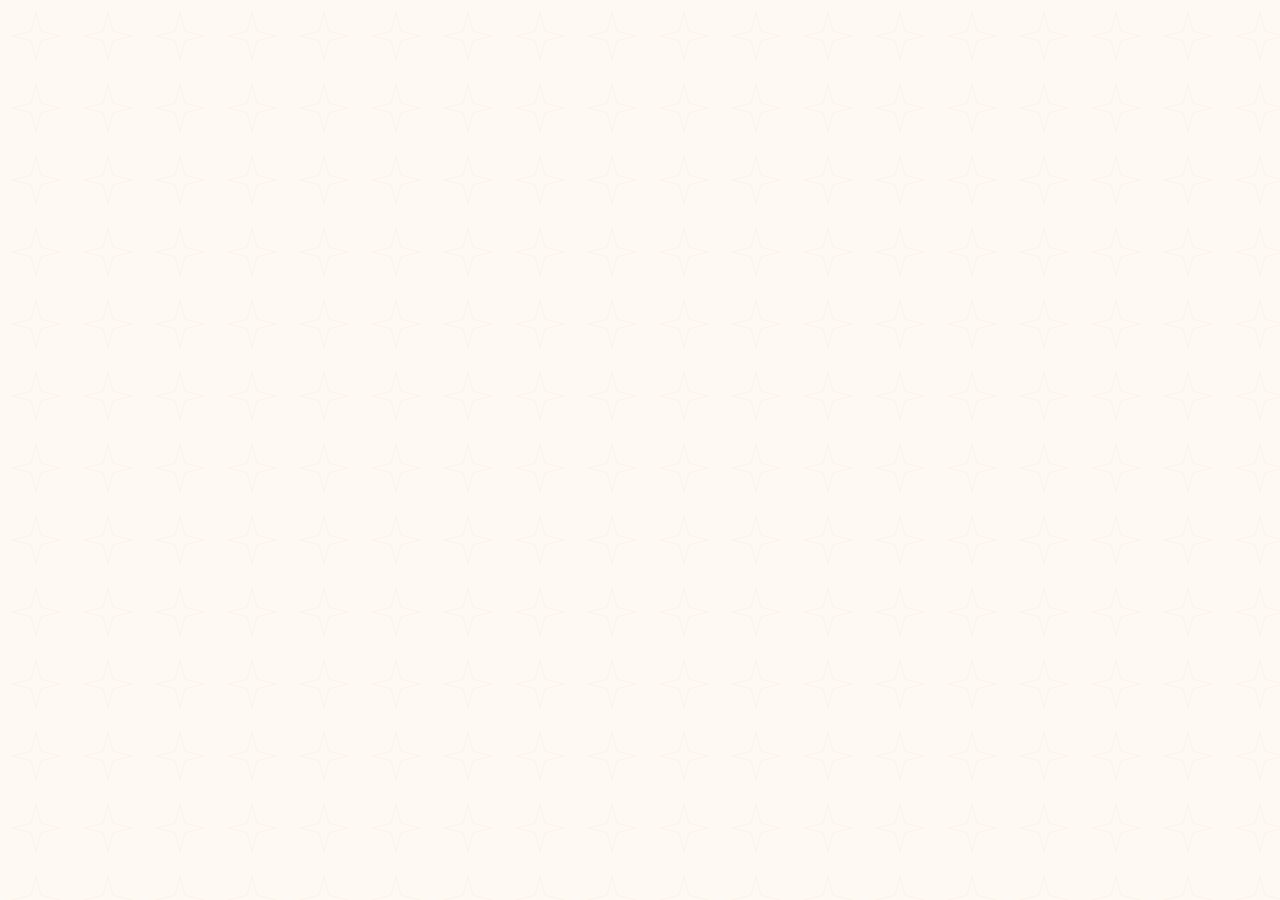
==== index.html @ aee213f2 "Add files via upload" ====
<!DOCTYPE html>
<!--
  ══════════════════════════════════════════════════════════════════
  PERFUMES ÁRABES OASIS TENERIFE · EDICIÓN EDITORIAL (v5)
  GUARDAR ESTE ARCHIVO EXACTAMENTE COMO: index.html
  ⚠️ WA_NUM (script) = marcador de posición. Sustituir por el número real.
  🔒 Al publicar en GitHub Pages, SSL automático (Let's Encrypt).
-->
<html lang="es">
<head>
<meta charset="UTF-8">
<meta name="viewport" content="width=device-width, initial-scale=1.0">
<title>Perfumes Árabes Oasis Tenerife | Perfumería Árabe en Santa Cruz</title>
<meta name="description" content="Perfumería árabe en Tenerife ✨ Más de 250 fragancias originales para ella y para él. Lattafa, Rasasi, Armaf, Afnan. Calle Valentín Sanz 39 (Galería Venecia), Santa Cruz de Tenerife.">
<meta name="keywords" content="perfumes árabes Tenerife, perfumería árabe Santa Cruz, Lattafa, Hawas, Khamrah, Yara, oud, perfumes originales">
<meta name="robots" content="index, follow">
<meta property="og:type" content="website">
<meta property="og:title" content="Perfumes Árabes Oasis Tenerife ✨ El arte de perfumar el alma">
<meta property="og:description" content="Más de 250 fragancias árabes originales para ella y para él. Tienda física en Santa Cruz de Tenerife.">
<meta property="og:image" content="https://image.qwenlm.ai/public_source/9ea4a34a-b84f-4d89-89a6-b1b1ad65ca67/1a0ba36cc-b43f-47e9-8d08-3dc28c3aa267.png">
<meta property="og:locale" content="es_ES">
<link rel="icon" href="data:image/svg+xml,<svg xmlns='http://www.w3.org/2000/svg' viewBox='0 0 64 64'><rect width='64' height='64' rx='14' fill='%23FFF9F3'/><path d='M14 52V30C14 17 22 10 32 10s18 7 18 20v22' stroke='%238A6A33' stroke-width='4' fill='none' stroke-linecap='round'/><path d='M32 22c5 7 7 11 7 15a7 7 0 1 1-14 0c0-4 2-8 7-15z' fill='%23E9B7B0'/></svg>">
<script type="application/ld+json">
{"@context":"https://schema.org","@type":"PerfumeStore","name":"Perfumes Árabes Oasis Tenerife","image":"https://image.qwenlm.ai/public_source/9ea4a34a-b84f-4d89-89a6-b1b1ad65ca67/1a0ba36cc-b43f-47e9-8d08-3dc28c3aa267.png","sameAs":["https://www.instagram.com/perfumesarabesoasistenerife/","https://www.tiktok.com/@perfumesarabesoasis"],"address":{"@type":"PostalAddress","streetAddress":"Calle Valentín Sanz 39 (Galería Venecia)","addressLocality":"Santa Cruz de Tenerife","addressRegion":"Canarias","addressCountry":"ES"},"openingHours":["Mo-Fr 11:00-14:00","Mo-Fr 16:00-20:00","Sa 11:00-14:30"],"priceRange":"€€"}
</script>
<link rel="stylesheet" href="https://cdn.jsdelivr.net/npm/@fontsource/fraunces@5/400.css">
<link rel="stylesheet" href="https://cdn.jsdelivr.net/npm/@fontsource/fraunces@5/600.css">
<link rel="stylesheet" href="https://cdn.jsdelivr.net/npm/@fontsource/fraunces@5/700.css">
<link rel="stylesheet" href="https://cdn.jsdelivr.net/npm/@fontsource/fraunces@5/400-italic.css">
<link rel="stylesheet" href="https://cdn.jsdelivr.net/npm/@fontsource/fraunces@5/600-italic.css">
<link rel="stylesheet" href="https://cdn.jsdelivr.net/npm/@fontsource/jost@5/300.css">
<link rel="stylesheet" href="https://cdn.jsdelivr.net/npm/@fontsource/jost@5/400.css">
<link rel="stylesheet" href="https://cdn.jsdelivr.net/npm/@fontsource/jost@5/500.css">
<link rel="stylesheet" href="https://cdn.jsdelivr.net/npm/@fontsource/jost@5/600.css">
<style>
:root{
  --crema:#FFF9F3;--marfil:#FBF1E8;
  --rosa:#F7DCD7;--rosa-f:#E9B7B0;--rosa-t:#A15560;
  --lila:#E9E1F4;--lila-t:#65508F;
  --menta:#DDEFE4;--menta-t:#2E7A58;
  --cielo:#DFEAF2;--cielo-t:#3C6E96;
  --oro:#C79B5C;--oro-osc:#8A6A33;--oro-claro:#DDBA7E;
  --tinta:#4B3A40;--tinta-suave:#6B565D;--noche:#33272C;
  --wa:#4FB286;--wa-osc:#2F8F66;
  --sombra:0 24px 60px -24px rgba(110,70,80,.28);
  --f-d:'Fraunces',serif;--f-b:'Jost',sans-serif;
}
*{margin:0;padding:0;box-sizing:border-box}
html{scroll-behavior:smooth}
body{font-family:var(--f-b);color:var(--tinta);background:var(--crema);overflow-x:hidden}
body::before{content:"";position:fixed;inset:0;pointer-events:none;z-index:0;opacity:.6;
  background-image:url("data:image/svg+xml,<svg xmlns='http://www.w3.org/2000/svg' width='72' height='72'><path d='M36 12l5 19 19 5-19 5-5 19-5-19-19-5 19-5z' fill='none' stroke='%23C79B5C' stroke-opacity='.10'/></svg>");}
main,header,footer{position:relative;z-index:1}
::selection{background:var(--rosa);color:var(--rosa-t)}
img{max-width:100%;display:block}
a{text-decoration:none;color:inherit}
h1,h2,h3,.serif{font-family:var(--f-d)}
:focus-visible{outline:3px solid var(--oro);outline-offset:3px;border-radius:8px}
::-webkit-scrollbar{width:10px}
::-webkit-scrollbar-track{background:var(--marfil)}
::-webkit-scrollbar-thumb{background:linear-gradient(var(--oro-claro),var(--oro));border-radius:99px;border:2px solid var(--marfil)}
.saltar{position:absolute;left:-999px;top:0;background:var(--tinta);color:#fff;padding:12px 20px;border-radius:0 0 12px 0;z-index:600;font-weight:600}
.saltar:focus{left:0}
/* LOADER */
#loader{position:fixed;inset:0;background:var(--crema);z-index:700;display:grid;place-items:center;transition:opacity .7s,visibility .7s}
#loader.fin{opacity:0;visibility:hidden}
#loader svg{width:86px;height:86px}
#loader .trazo{stroke-dasharray:170;stroke-dashoffset:170;animation:dibujar 1.4s ease forwards}
#loader .gota{opacity:0;animation:aparecer .6s .9s ease forwards}
#loader p{margin-top:14px;font-size:.7rem;letter-spacing:.4em;text-transform:uppercase;color:var(--oro-osc);text-align:center;animation:aparecer .8s .4s ease both}
@keyframes dibujar{to{stroke-dashoffset:0}}
@keyframes aparecer{from{opacity:0;transform:translateY(14px)}to{opacity:1;transform:none}}
/* PROGRESO */
#progreso{position:fixed;top:0;left:0;height:3px;width:0;background:linear-gradient(90deg,var(--oro),var(--rosa-f),var(--lila-t));z-index:400;border-radius:0 99px 99px 0}
/* HEADER */
header{position:fixed;top:0;left:0;right:0;z-index:300;padding:16px 0;transition:padding .4s,background .4s,box-shadow .4s}
header.scrolled{background:rgba(255,249,243,.9);backdrop-filter:blur(16px);padding:10px 0;box-shadow:0 10px 34px -18px rgba(110,70,80,.25);border-bottom:1px solid rgba(199,155,92,.18)}
.nav{max-width:1240px;margin:auto;padding:0 26px;display:flex;align-items:center;gap:24px}
.logo{display:flex;align-items:center;gap:12px}
.logo svg{width:46px;height:46px;transition:transform .5s}
.logo:hover svg{transform:rotate(-8deg) scale(1.08)}
.logo-nombre b{font-family:var(--f-d);font-size:1.3rem;font-weight:700;display:block;line-height:1.05}
.logo-nombre span{font-size:.6rem;letter-spacing:.36em;text-transform:uppercase;color:var(--oro-osc);font-weight:600}
.nav-links{display:flex;gap:26px;margin-left:auto;font-size:.82rem;font-weight:500;letter-spacing:.08em;text-transform:uppercase}
.nav-links a{position:relative;padding:6px 0;color:var(--tinta-suave);transition:color .3s}
.nav-links a::after{content:"";position:absolute;left:0;bottom:0;width:0;height:2px;background:var(--oro);transition:width .35s}
.nav-links a:hover{color:var(--tinta)}
.nav-links a:hover::after{width:100%}
.burger{display:none;margin-left:auto;background:none;border:none;cursor:pointer;flex-direction:column;gap:5px;padding:6px}
.burger i{width:26px;height:2px;background:var(--tinta);border-radius:2px}
/* Instagram circular */
.btn-ig-circ{width:44px;height:44px;flex:none;border-radius:50%;display:grid;place-items:center;position:relative;background:linear-gradient(135deg,#EBA9C6,#D68AA0 48%,#B188C6);color:#fff;box-shadow:0 10px 22px -8px rgba(177,136,198,.6);transition:transform .35s}
.btn-ig-circ svg{width:20px;height:20px}
.btn-ig-circ::before{content:"";position:absolute;inset:-6px;border-radius:50%;border:1.5px dashed rgba(138,106,51,.6);animation:rotar 12s linear infinite}
.btn-ig-circ:hover{transform:scale(1.14)}
.btn-ig-circ .tip-ig{position:absolute;right:calc(100% + 12px);top:50%;transform:translateY(-50%) translateX(6px);background:#fff;color:var(--tinta);font-size:.74rem;font-weight:600;padding:7px 13px;border-radius:10px;white-space:nowrap;box-shadow:var(--sombra);opacity:0;transition:.3s;pointer-events:none}
.btn-ig-circ:hover .tip-ig{opacity:1;transform:translateY(-50%)}
@keyframes rotar{to{transform:rotate(360deg)}}
/* BOTONES */
.btn{display:inline-flex;align-items:center;justify-content:center;gap:10px;border:none;cursor:pointer;font-family:var(--f-b);font-weight:600;font-size:.9rem;letter-spacing:.06em;padding:15px 30px;border-radius:999px;position:relative;overflow:hidden;transition:transform .35s,box-shadow .35s}
.btn:active{transform:scale(.96)}
.btn-oro{background:transparent;border:1.5px solid var(--oro);color:var(--oro-osc)}
.btn-oro::before{content:"";position:absolute;top:0;left:-80%;width:50%;height:100%;background:linear-gradient(100deg,transparent,rgba(221,186,126,.5),transparent);transform:skewX(-20deg);transition:left .6s}
.btn-oro:hover{background:var(--oro-osc);border-color:var(--oro-osc);color:#fff;transform:translateY(-3px)}
.btn-oro:hover::before{left:130%}
.btn-solido-oro{background:linear-gradient(135deg,#C9A265,#9A7434);color:#fff;box-shadow:0 12px 26px -10px rgba(138,106,51,.55)}
.btn-solido-oro::before{content:"";position:absolute;top:0;left:-80%;width:50%;height:100%;background:linear-gradient(100deg,transparent,rgba(255,255,255,.45),transparent);transform:skewX(-20deg);transition:left .6s}
.btn-solido-oro:hover{transform:translateY(-3px)}
.btn-solido-oro:hover::before{left:130%}
.enlace-ig{display:inline-flex;align-items:center;gap:9px;font-weight:500;color:var(--rosa-t);transition:gap .3s}
.enlace-ig:hover{gap:13px}
.enlace-ig .circ-ig{width:27px;height:27px;border-radius:50%;display:grid;place-items:center;flex:none;color:#fff;background:linear-gradient(135deg,#EBA9C6,#D68AA0 48%,#B188C6)}
.enlace-ig .circ-ig svg{width:13px;height:13px}
/* HERO */
.hero{max-width:1240px;margin:auto;padding:170px 26px 90px;display:grid;grid-template-columns:1.05fr .95fr;gap:56px;align-items:center;position:relative}
.hero-over{display:inline-flex;align-items:center;gap:10px;font-size:.72rem;font-weight:600;letter-spacing:.3em;text-transform:uppercase;color:var(--oro-osc);margin-bottom:24px}
.hero-over::before{content:"";width:44px;height:1px;background:var(--oro)}
.hero h1{font-size:clamp(2.9rem,6vw,5rem);font-weight:600;line-height:1.02;letter-spacing:-.01em}
.hero h1 em{font-style:italic;font-weight:600;color:var(--oro-osc)}
.hero h1 .linea{display:block;overflow:hidden}
.hero h1 .linea span{display:block;animation:subir 1s cubic-bezier(.2,.7,.2,1) both}
.hero h1 .linea:nth-child(2) span{animation-delay:.15s}
@keyframes subir{from{transform:translateY(110%)}to{transform:none}}
.hero p{margin:26px 0 34px;font-size:1.08rem;font-weight:300;color:var(--tinta-suave);max-width:520px;line-height:1.8}
.hero-ctas{display:flex;gap:28px;flex-wrap:wrap;align-items:center}
.hero-stats{display:flex;gap:0;margin-top:52px}
.stat{padding:0 30px;border-left:1px solid rgba(199,155,92,.35)}
.stat:first-child{padding-left:0;border-left:none}
.stat b{font-family:var(--f-d);font-size:2.1rem;font-weight:700;color:var(--oro-osc);display:block;line-height:1}
.stat span{font-size:.7rem;letter-spacing:.16em;text-transform:uppercase;color:var(--tinta-suave)}
.hero-visual{position:relative}
.hero-estrella{position:absolute;top:-56px;right:-40px;width:150px;height:150px;animation:rotar 46s linear infinite;opacity:.8}
.hero-marco{border-radius:230px 230px 30px 30px;overflow:hidden;border:7px solid #fff;box-shadow:var(--sombra);position:relative;animation:flotar 7s ease-in-out infinite}
.hero-marco img{width:100%;height:580px;object-fit:cover}
.hero-marco::after{content:"";position:absolute;inset:0;border-radius:inherit;box-shadow:inset 0 -60px 90px -50px rgba(75,58,64,.35)}
@keyframes flotar{0%,100%{transform:translateY(0)}50%{transform:translateY(-14px)}}
.hero-chip{position:absolute;background:rgba(255,255,255,.94);backdrop-filter:blur(6px);border-radius:16px;padding:11px 18px;box-shadow:var(--sombra);font-size:.8rem;font-weight:500;animation:flotar 5.5s ease-in-out infinite}
.hero-chip.c1{top:14%;left:-34px;background:var(--rosa);animation-delay:.8s}
.hero-chip.c2{bottom:18%;right:-28px;background:var(--menta);animation-delay:1.6s}
.hero-chip.c3{top:50%;right:-44px;background:var(--lila);animation-delay:2.4s}
.hero-scroll{position:absolute;bottom:26px;left:50%;transform:translateX(-50%);font-size:.7rem;letter-spacing:.3em;text-transform:uppercase;color:var(--tinta-suave);display:flex;flex-direction:column;align-items:center;gap:8px}
.hero-scroll i{width:1px;height:44px;background:var(--oro);display:block;animation:caer 1.8s ease-in-out infinite;transform-origin:top}
@keyframes caer{0%{transform:scaleY(0)}55%{transform:scaleY(1)}100%{transform:scaleY(0);transform-origin:bottom}}
/* MARQUESINA */
.marquee{background:linear-gradient(90deg,var(--rosa),var(--lila) 35%,var(--menta) 70%,var(--cielo));overflow:hidden;padding:18px 0;border-block:1px solid rgba(199,155,92,.25)}
.marquee-pista{display:flex;gap:64px;width:max-content;animation:desfile 30s linear infinite}
.marquee:hover .marquee-pista{animation-play-state:paused}
.marquee-pista span{font-family:var(--f-d);font-size:1.15rem;font-weight:600;letter-spacing:.24em;text-transform:uppercase;white-space:nowrap;display:flex;align-items:center;gap:64px}
.marquee-pista span i{color:var(--oro-osc);font-style:normal}
@keyframes desfile{to{transform:translateX(-50%)}}
/* SECCIONES */
section{padding:100px 26px;position:relative}
.contenedor{max-width:1240px;margin:auto}
.sec-cab{text-align:center;margin-bottom:60px}
.sec-cab .kicker{font-size:.72rem;letter-spacing:.34em;text-transform:uppercase;color:var(--oro-osc);font-weight:600}
.sec-cab h2{font-size:clamp(2.2rem,4.4vw,3.4rem);font-weight:600;margin-top:12px;line-height:1.1}
.sec-cab h2 em{font-style:italic;color:var(--oro-osc)}
.sec-cab p{color:var(--tinta-suave);font-weight:300;max-width:660px;margin:16px auto 0;line-height:1.75}
.adorno{display:flex;align-items:center;justify-content:center;gap:14px;margin-top:20px;color:var(--oro-osc)}
.adorno::before,.adorno::after{content:"";width:80px;height:1px;background:linear-gradient(90deg,transparent,var(--oro))}
.adorno::after{background:linear-gradient(90deg,var(--oro),transparent)}
/* ESENCIAS INTERACTIVAS */
#esencias{padding:70px 26px;background:var(--marfil);border-block:1px solid rgba(199,155,92,.15)}
.esencias-fila{display:flex;gap:12px;justify-content:center;flex-wrap:wrap}
.esencia{border:1.5px solid rgba(199,155,92,.4);background:#fff;border-radius:999px;padding:12px 26px;font-family:var(--f-d);font-size:1rem;font-weight:600;color:var(--tinta-suave);cursor:pointer;transition:all .35s}
.esencia:hover{transform:translateY(-3px)}
.esencia.activa{background:var(--tinta);border-color:var(--tinta);color:var(--crema)}
#esenciaTexto{max-width:640px;margin:30px auto 0;text-align:center;font-family:var(--f-d);font-style:italic;font-size:1.3rem;color:var(--oro-osc);min-height:66px;animation:aparecer .5s ease}
/* COLECCIONES */
.c
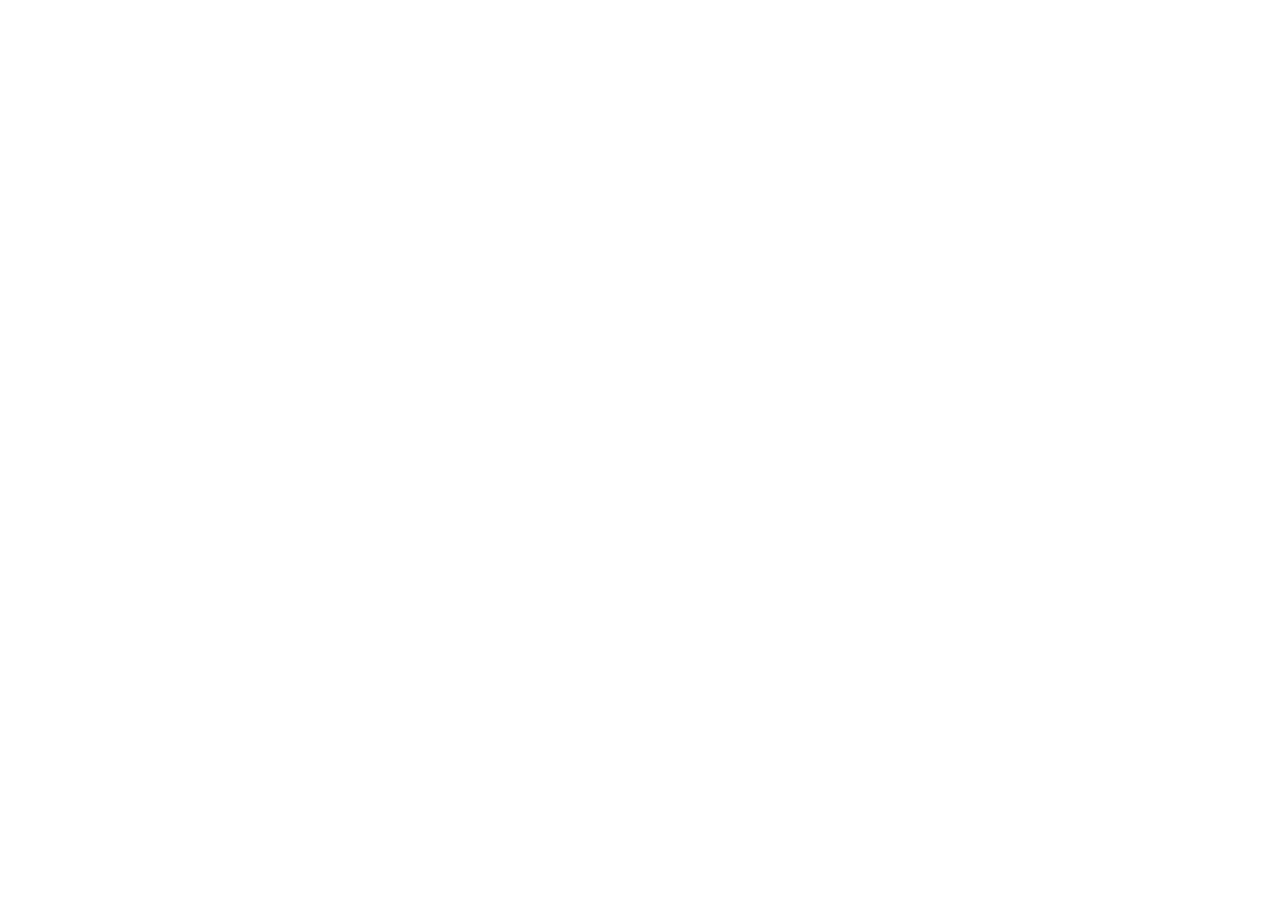
==== commit 86ae6e35: "Add files via upload" ====
--- a/index.html
+++ b/index.html
@@ -1,157 +1,77 @@
 <!DOCTYPE html>
-<!--
-  ══════════════════════════════════════════════════════════════════
-  PERFUMES ÁRABES OASIS TENERIFE · EDICIÓN EDITORIAL (v5)
-  GUARDAR ESTE ARCHIVO EXACTAMENTE COMO: index.html
-  ⚠️ WA_NUM (script) = marcador de posición. Sustituir por el número real.
-  🔒 Al publicar en GitHub Pages, SSL automático (Let's Encrypt).
--->
+<!-- GUARDAR COMO: index.html · Debe terminar con </html> -->
 <html lang="es">
 <head>
 <meta charset="UTF-8">
 <meta name="viewport" content="width=device-width, initial-scale=1.0">
 <title>Perfumes Árabes Oasis Tenerife | Perfumería Árabe en Santa Cruz</title>
-<meta name="description" content="Perfumería árabe en Tenerife ✨ Más de 250 fragancias originales para ella y para él. Lattafa, Rasasi, Armaf, Afnan. Calle Valentín Sanz 39 (Galería Venecia), Santa Cruz de Tenerife.">
-<meta name="keywords" content="perfumes árabes Tenerife, perfumería árabe Santa Cruz, Lattafa, Hawas, Khamrah, Yara, oud, perfumes originales">
+<meta name="description" content="Perfumería árabe en Tenerife ✨ Más de 250 fragancias originales para ella y para él. Calle Valentín Sanz 39 (Galería Venecia), Santa Cruz de Tenerife.">
 <meta name="robots" content="index, follow">
-<meta property="og:type" content="website">
 <meta property="og:title" content="Perfumes Árabes Oasis Tenerife ✨ El arte de perfumar el alma">
 <meta property="og:description" content="Más de 250 fragancias árabes originales para ella y para él. Tienda física en Santa Cruz de Tenerife.">
 <meta property="og:image" content="https://image.qwenlm.ai/public_source/9ea4a34a-b84f-4d89-89a6-b1b1ad65ca67/1a0ba36cc-b43f-47e9-8d08-3dc28c3aa267.png">
-<meta property="og:locale" content="es_ES">
 <link rel="icon" href="data:image/svg+xml,<svg xmlns='http://www.w3.org/2000/svg' viewBox='0 0 64 64'><rect width='64' height='64' rx='14' fill='%23FFF9F3'/><path d='M14 52V30C14 17 22 10 32 10s18 7 18 20v22' stroke='%238A6A33' stroke-width='4' fill='none' stroke-linecap='round'/><path d='M32 22c5 7 7 11 7 15a7 7 0 1 1-14 0c0-4 2-8 7-15z' fill='%23E9B7B0'/></svg>">
 <script type="application/ld+json">
-{"@context":"https://schema.org","@type":"PerfumeStore","name":"Perfumes Árabes Oasis Tenerife","image":"https://image.qwenlm.ai/public_source/9ea4a34a-b84f-4d89-89a6-b1b1ad65ca67/1a0ba36cc-b43f-47e9-8d08-3dc28c3aa267.png","sameAs":["https://www.instagram.com/perfumesarabesoasistenerife/","https://www.tiktok.com/@perfumesarabesoasis"],"address":{"@type":"PostalAddress","streetAddress":"Calle Valentín Sanz 39 (Galería Venecia)","addressLocality":"Santa Cruz de Tenerife","addressRegion":"Canarias","addressCountry":"ES"},"openingHours":["Mo-Fr 11:00-14:00","Mo-Fr 16:00-20:00","Sa 11:00-14:30"],"priceRange":"€€"}
+{"@context":"https://schema.org","@type":"PerfumeStore","name":"Perfumes Árabes Oasis Tenerife","sameAs":["https://www.instagram.com/perfumesarabesoasistenerife/"],"address":{"@type":"PostalAddress","streetAddress":"Calle Valentín Sanz 39 (Galería Venecia)","addressLocality":"Santa Cruz de Tenerife","addressRegion":"Canarias","addressCountry":"ES"},"openingHours":["Mo-Fr 11:00-14:00","Mo-Fr 16:00-20:00","Sa 11:00-14:30"],"priceRange":"€€"}
 </script>
-<link rel="stylesheet" href="https://cdn.jsdelivr.net/npm/@fontsource/fraunces@5/400.css">
 <link rel="stylesheet" href="https://cdn.jsdelivr.net/npm/@fontsource/fraunces@5/600.css">
 <link rel="stylesheet" href="https://cdn.jsdelivr.net/npm/@fontsource/fraunces@5/700.css">
-<link rel="stylesheet" href="https://cdn.jsdelivr.net/npm/@fontsource/fraunces@5/400-italic.css">
 <link rel="stylesheet" href="https://cdn.jsdelivr.net/npm/@fontsource/fraunces@5/600-italic.css">
 <link rel="stylesheet" href="https://cdn.jsdelivr.net/npm/@fontsource/jost@5/300.css">
 <link rel="stylesheet" href="https://cdn.jsdelivr.net/npm/@fontsource/jost@5/400.css">
 <link rel="stylesheet" href="https://cdn.jsdelivr.net/npm/@fontsource/jost@5/500.css">
 <link rel="stylesheet" href="https://cdn.jsdelivr.net/npm/@fontsource/jost@5/600.css">
+<link rel="stylesheet" href="estilos.css">
 <style>
-:root{
-  --crema:#FFF9F3;--marfil:#FBF1E8;
-  --rosa:#F7DCD7;--rosa-f:#E9B7B0;--rosa-t:#A15560;
-  --lila:#E9E1F4;--lila-t:#65508F;
-  --menta:#DDEFE4;--menta-t:#2E7A58;
-  --cielo:#DFEAF2;--cielo-t:#3C6E96;
-  --oro:#C79B5C;--oro-osc:#8A6A33;--oro-claro:#DDBA7E;
-  --tinta:#4B3A40;--tinta-suave:#6B565D;--noche:#33272C;
-  --wa:#4FB286;--wa-osc:#2F8F66;
-  --sombra:0 24px 60px -24px rgba(110,70,80,.28);
-  --f-d:'Fraunces',serif;--f-b:'Jost',sans-serif;
-}
-*{margin:0;padding:0;box-sizing:border-box}
-html{scroll-behavior:smooth}
-body{font-family:var(--f-b);color:var(--tinta);background:var(--crema);overflow-x:hidden}
-body::before{content:"";position:fixed;inset:0;pointer-events:none;z-index:0;opacity:.6;
-  background-image:url("data:image/svg+xml,<svg xmlns='http://www.w3.org/2000/svg' width='72' height='72'><path d='M36 12l5 19 19 5-19 5-5 19-5-19-19-5 19-5z' fill='none' stroke='%23C79B5C' stroke-opacity='.10'/></svg>");}
-main,header,footer{position:relative;z-index:1}
-::selection{background:var(--rosa);color:var(--rosa-t)}
-img{max-width:100%;display:block}
-a{text-decoration:none;color:inherit}
-h1,h2,h3,.serif{font-family:var(--f-d)}
-:focus-visible{outline:3px solid var(--oro);outline-offset:3px;border-radius:8px}
-::-webkit-scrollbar{width:10px}
-::-webkit-scrollbar-track{background:var(--marfil)}
-::-webkit-scrollbar-thumb{background:linear-gradient(var(--oro-claro),var(--oro));border-radius:99px;border:2px solid var(--marfil)}
-.saltar{position:absolute;left:-999px;top:0;background:var(--tinta);color:#fff;padding:12px 20px;border-radius:0 0 12px 0;z-index:600;font-weight:600}
-.saltar:focus{left:0}
-/* LOADER */
 #loader{position:fixed;inset:0;background:var(--crema);z-index:700;display:grid;place-items:center;transition:opacity .7s,visibility .7s}
 #loader.fin{opacity:0;visibility:hidden}
 #loader svg{width:86px;height:86px}
 #loader .trazo{stroke-dasharray:170;stroke-dashoffset:170;animation:dibujar 1.4s ease forwards}
-#loader .gota{opacity:0;animation:aparecer .6s .9s ease forwards}
-#loader p{margin-top:14px;font-size:.7rem;letter-spacing:.4em;text-transform:uppercase;color:var(--oro-osc);text-align:center;animation:aparecer .8s .4s ease both}
+#loader .gota{opacity:0;animation:aparecer2 .6s .9s ease forwards}
+#loader p{margin-top:14px;font-size:.7rem;letter-spacing:.4em;text-transform:uppercase;color:var(--oro-osc);text-align:center;animation:aparecer2 .8s .4s ease both}
 @keyframes dibujar{to{stroke-dashoffset:0}}
-@keyframes aparecer{from{opacity:0;transform:translateY(14px)}to{opacity:1;transform:none}}
-/* PROGRESO */
-#progreso{position:fixed;top:0;left:0;height:3px;width:0;background:linear-gradient(90deg,var(--oro),var(--rosa-f),var(--lila-t));z-index:400;border-radius:0 99px 99px 0}
-/* HEADER */
-header{position:fixed;top:0;left:0;right:0;z-index:300;padding:16px 0;transition:padding .4s,background .4s,box-shadow .4s}
-header.scrolled{background:rgba(255,249,243,.9);backdrop-filter:blur(16px);padding:10px 0;box-shadow:0 10px 34px -18px rgba(110,70,80,.25);border-bottom:1px solid rgba(199,155,92,.18)}
-.nav{max-width:1240px;margin:auto;padding:0 26px;display:flex;align-items:center;gap:24px}
-.logo{display:flex;align-items:center;gap:12px}
-.logo svg{width:46px;height:46px;transition:transform .5s}
-.logo:hover svg{transform:rotate(-8deg) scale(1.08)}
-.logo-nombre b{font-family:var(--f-d);font-size:1.3rem;font-weight:700;display:block;line-height:1.05}
-.logo-nombre span{font-size:.6rem;letter-spacing:.36em;text-transform:uppercase;color:var(--oro-osc);font-weight:600}
-.nav-links{display:flex;gap:26px;margin-left:auto;font-size:.82rem;font-weight:500;letter-spacing:.08em;text-transform:uppercase}
-.nav-links a{position:relative;padding:6px 0;color:var(--tinta-suave);transition:color .3s}
-.nav-links a::after{content:"";position:absolute;left:0;bottom:0;width:0;height:2px;background:var(--oro);transition:width .35s}
-.nav-links a:hover{color:var(--tinta)}
-.nav-links a:hover::after{width:100%}
-.burger{display:none;margin-left:auto;background:none;border:none;cursor:pointer;flex-direction:column;gap:5px;padding:6px}
-.burger i{width:26px;height:2px;background:var(--tinta);border-radius:2px}
-/* Instagram circular */
-.btn-ig-circ{width:44px;height:44px;flex:none;border-radius:50%;display:grid;place-items:center;position:relative;background:linear-gradient(135deg,#EBA9C6,#D68AA0 48%,#B188C6);color:#fff;box-shadow:0 10px 22px -8px rgba(177,136,198,.6);transition:transform .35s}
-.btn-ig-circ svg{width:20px;height:20px}
-.btn-ig-circ::before{content:"";position:absolute;inset:-6px;border-radius:50%;border:1.5px dashed rgba(138,106,51,.6);animation:rotar 12s linear infinite}
-.btn-ig-circ:hover{transform:scale(1.14)}
-.btn-ig-circ .tip-ig{position:absolute;right:calc(100% + 12px);top:50%;transform:translateY(-50%) translateX(6px);background:#fff;color:var(--tinta);font-size:.74rem;font-weight:600;padding:7px 13px;border-radius:10px;white-space:nowrap;box-shadow:var(--sombra);opacity:0;transition:.3s;pointer-events:none}
-.btn-ig-circ:hover .tip-ig{opacity:1;transform:translateY(-50%)}
-@keyframes rotar{to{transform:rotate(360deg)}}
-/* BOTONES */
-.btn{display:inline-flex;align-items:center;justify-content:center;gap:10px;border:none;cursor:pointer;font-family:var(--f-b);font-weight:600;font-size:.9rem;letter-spacing:.06em;padding:15px 30px;border-radius:999px;position:relative;overflow:hidden;transition:transform .35s,box-shadow .35s}
-.btn:active{transform:scale(.96)}
-.btn-oro{background:transparent;border:1.5px solid var(--oro);color:var(--oro-osc)}
-.btn-oro::before{content:"";position:absolute;top:0;left:-80%;width:50%;height:100%;background:linear-gradient(100deg,transparent,rgba(221,186,126,.5),transparent);transform:skewX(-20deg);transition:left .6s}
-.btn-oro:hover{background:var(--oro-osc);border-color:var(--oro-osc);color:#fff;transform:translateY(-3px)}
-.btn-oro:hover::before{left:130%}
-.btn-solido-oro{background:linear-gradient(135deg,#C9A265,#9A7434);color:#fff;box-shadow:0 12px 26px -10px rgba(138,106,51,.55)}
-.btn-solido-oro::before{content:"";position:absolute;top:0;left:-80%;width:50%;height:100%;background:linear-gradient(100deg,transparent,rgba(255,255,255,.45),transparent);transform:skewX(-20deg);transition:left .6s}
-.btn-solido-oro:hover{transform:translateY(-3px)}
-.btn-solido-oro:hover::before{left:130%}
-.enlace-ig{display:inline-flex;align-items:center;gap:9px;font-weight:500;color:var(--rosa-t);transition:gap .3s}
-.enlace-ig:hover{gap:13px}
-.enlace-ig .circ-ig{width:27px;height:27px;border-radius:50%;display:grid;place-items:center;flex:none;color:#fff;background:linear-gradient(135deg,#EBA9C6,#D68AA0 48%,#B188C6)}
-.enlace-ig .circ-ig svg{width:13px;height:13px}
-/* HERO */
+@keyframes aparecer2{from{opacity:0;transform:translateY(14px)}to{opacity:1;transform:none}}
+#progreso{position:fixed;top:0;left:0;height:3px;width:0;background:linear-gradient(90deg,var(--oro),var(--rosa-f),var(--lila-t));z-index:400}
 .hero{max-width:1240px;margin:auto;padding:170px 26px 90px;display:grid;grid-template-columns:1.05fr .95fr;gap:56px;align-items:center;position:relative}
 .hero-over{display:inline-flex;align-items:center;gap:10px;font-size:.72rem;font-weight:600;letter-spacing:.3em;text-transform:uppercase;color:var(--oro-osc);margin-bottom:24px}
 .hero-over::before{content:"";width:44px;height:1px;background:var(--oro)}
-.hero h1{font-size:clamp(2.9rem,6vw,5rem);font-weight:600;line-height:1.02;letter-spacing:-.01em}
-.hero h1 em{font-style:italic;font-weight:600;color:var(--oro-osc)}
+.hero h1{font-size:clamp(2.9rem,6vw,5rem);font-weight:600;line-height:1.02}
+.hero h1 em{font-style:italic;color:var(--oro-osc)}
 .hero h1 .linea{display:block;overflow:hidden}
 .hero h1 .linea span{display:block;animation:subir 1s cubic-bezier(.2,.7,.2,1) both}
 .hero h1 .linea:nth-child(2) span{animation-delay:.15s}
 @keyframes subir{from{transform:translateY(110%)}to{transform:none}}
 .hero p{margin:26px 0 34px;font-size:1.08rem;font-weight:300;color:var(--tinta-suave);max-width:520px;line-height:1.8}
-.hero-ctas{display:flex;gap:28px;flex-wrap:wrap;align-items:center}
-.hero-stats{display:flex;gap:0;margin-top:52px}
+.hero-ctas{display:flex;gap:26px;flex-wrap:wrap;align-items:center}
+.hero-stats{display:flex;margin-top:52px}
 .stat{padding:0 30px;border-left:1px solid rgba(199,155,92,.35)}
 .stat:first-child{padding-left:0;border-left:none}
 .stat b{font-family:var(--f-d);font-size:2.1rem;font-weight:700;color:var(--oro-osc);display:block;line-height:1}
 .stat span{font-size:.7rem;letter-spacing:.16em;text-transform:uppercase;color:var(--tinta-suave)}
 .hero-visual{position:relative}
 .hero-estrella{position:absolute;top:-56px;right:-40px;width:150px;height:150px;animation:rotar 46s linear infinite;opacity:.8}
-.hero-marco{border-radius:230px 230px 30px 30px;overflow:hidden;border:7px solid #fff;box-shadow:var(--sombra);position:relative;animation:flotar 7s ease-in-out infinite}
+.hero-marco{border-radius:230px 230px 30px 30px;overflow:hidden;border:7px solid #fff;box-shadow:var(--sombra);animation:flotar 7s ease-in-out infinite}
 .hero-marco img{width:100%;height:580px;object-fit:cover}
-.hero-marco::after{content:"";position:absolute;inset:0;border-radius:inherit;box-shadow:inset 0 -60px 90px -50px rgba(75,58,64,.35)}
 @keyframes flotar{0%,100%{transform:translateY(0)}50%{transform:translateY(-14px)}}
-.hero-chip{position:absolute;background:rgba(255,255,255,.94);backdrop-filter:blur(6px);border-radius:16px;padding:11px 18px;box-shadow:var(--sombra);font-size:.8rem;font-weight:500;animation:flotar 5.5s ease-in-out infinite}
+.hero-chip{position:absolute;border-radius:16px;padding:11px 18px;box-shadow:var(--sombra);font-size:.8rem;font-weight:500;animation:flotar 5.5s ease-in-out infinite}
 .hero-chip.c1{top:14%;left:-34px;background:var(--rosa);animation-delay:.8s}
 .hero-chip.c2{bottom:18%;right:-28px;background:var(--menta);animation-delay:1.6s}
 .hero-chip.c3{top:50%;right:-44px;background:var(--lila);animation-delay:2.4s}
 .hero-scroll{position:absolute;bottom:26px;left:50%;transform:translateX(-50%);font-size:.7rem;letter-spacing:.3em;text-transform:uppercase;color:var(--tinta-suave);display:flex;flex-direction:column;align-items:center;gap:8px}
-.hero-scroll i{width:1px;height:44px;background:var(--oro);display:block;animation:caer 1.8s ease-in-out infinite;transform-origin:top}
-@keyframes caer{0%{transform:scaleY(0)}55%{transform:scaleY(1)}100%{transform:scaleY(0);transform-origin:bottom}}
-/* MARQUESINA */
+.hero-scroll i{width:1px;height:44px;background:var(--oro);animation:caer 1.8s ease-in-out infinite;transform-origin:top}
+@keyframes caer{0%{transform:scaleY(0)}55%{transform:scaleY(1)}100%{transform:scaleY(0)}}
+@keyframes rotar{to{transform:rotate(360deg)}}
+.btn-oro{background:transparent;border:1.5px solid var(--oro);color:var(--oro-osc);display:inline-flex;align-items:center;gap:10px;padding:15px 30px;border-radius:999px;font-weight:600;font-size:.9rem;letter-spacing:.06em;transition:all .35s;position:relative;overflow:hidden}
+.btn-oro::before{content:"";position:absolute;top:0;left:-80%;width:50%;height:100%;background:linear-gradient(100deg,transparent,rgba(221,186,126,.5),transparent);transform:skewX(-20deg);transition:left .6s}
+.btn-oro:hover{background:var(--oro-osc);border-color:var(--oro-osc);color:#fff;transform:translateY(-3px)}
+.btn-oro:hover::before{left:130%}
 .marquee{background:linear-gradient(90deg,var(--rosa),var(--lila) 35%,var(--menta) 70%,var(--cielo));overflow:hidden;padding:18px 0;border-block:1px solid rgba(199,155,92,.25)}
 .marquee-pista{display:flex;gap:64px;width:max-content;animation:desfile 30s linear infinite}
 .marquee:hover .marquee-pista{animation-play-state:paused}
 .marquee-pista span{font-family:var(--f-d);font-size:1.15rem;font-weight:600;letter-spacing:.24em;text-transform:uppercase;white-space:nowrap;display:flex;align-items:center;gap:64px}
 .marquee-pista span i{color:var(--oro-osc);font-style:normal}
 @keyframes desfile{to{transform:translateX(-50%)}}
-/* SECCIONES */
-section{padding:100px 26px;position:relative}
-.contenedor{max-width:1240px;margin:auto}
-.sec-cab{text-align:center;margin-bottom:60px}
+.sec-cab{text-align:center;margin-bottom:56px}
 .sec-cab .kicker{font-size:.72rem;letter-spacing:.34em;text-transform:uppercase;color:var(--oro-osc);font-weight:600}
 .sec-cab h2{font-size:clamp(2.2rem,4.4vw,3.4rem);font-weight:600;margin-top:12px;line-height:1.1}
 .sec-cab h2 em{font-style:italic;color:var(--oro-osc)}
@@ -159,12 +79,313 @@
 .adorno{display:flex;align-items:center;justify-content:center;gap:14px;margin-top:20px;color:var(--oro-osc)}
 .adorno::before,.adorno::after{content:"";width:80px;height:1px;background:linear-gradient(90deg,transparent,var(--oro))}
 .adorno::after{background:linear-gradient(90deg,var(--oro),transparent)}
-/* ESENCIAS INTERACTIVAS */
 #esencias{padding:70px 26px;background:var(--marfil);border-block:1px solid rgba(199,155,92,.15)}
 .esencias-fila{display:flex;gap:12px;justify-content:center;flex-wrap:wrap}
 .esencia{border:1.5px solid rgba(199,155,92,.4);background:#fff;border-radius:999px;padding:12px 26px;font-family:var(--f-d);font-size:1rem;font-weight:600;color:var(--tinta-suave);cursor:pointer;transition:all .35s}
 .esencia:hover{transform:translateY(-3px)}
 .esencia.activa{background:var(--tinta);border-color:var(--tinta);color:var(--crema)}
-#esenciaTexto{max-width:640px;margin:30px auto 0;text-align:center;font-family:var(--f-d);font-style:italic;font-size:1.3rem;color:var(--oro-osc);min-height:66px;animation:aparecer .5s ease}
-/* COLECCIONES */
-.c+#esenciaTexto{max-width:640px;margin:30px auto 0;text-align:center;font-family:var(--f-d);font-style:italic;font-size:1.3rem;color:var(--oro-osc);min-height:66px}
+.colecciones{display:grid;grid-template-columns:1fr 1fr;gap:30px}
+.panel{border-radius:30px;overflow:hidden;background:#fff;box-shadow:0 14px 40px -20px rgba(110,70,80,.25);transition:transform .5s,box-shadow .5s;display:block}
+.panel:hover{transform:translateY(-10px);box-shadow:var(--sombra)}
+.panel-img{height:360px;overflow:hidden;position:relative}
+.panel-img::after{content:"";position:absolute;inset:auto 0 0 0;height:50%;background:linear-gradient(transparent,rgba(51,39,44,.55))}
+.panel-img img{width:100%;height:100%;object-fit:cover;transition:transform 1s cubic-bezier(.2,.7,.2,1)}
+.panel:hover .panel-img img{transform:scale(1.1)}
+.panel-tag{position:absolute;top:20px;left:20px;z-index:2;color:#fff;font-size:.7rem;font-weight:600;letter-spacing:.2em;text-transform:uppercase;background:rgba(51,39,44,.45);backdrop-filter:blur(6px);padding:8px 16px;border-radius:999px}
+.panel-cuerpo{padding:28px 34px 34px}
+.panel-cuerpo h3{font-size:2.1rem;font-weight:700}
+.panel-cuerpo .sub-familias{font-size:.78rem;letter-spacing:.2em;text-transform:uppercase;font-weight:600;margin:6px 0 12px}
+.panel.ella .sub-familias{color:var(--rosa-t)}
+.panel.el .sub-familias{color:var(--cielo-t)}
+.panel-cuerpo p{color:var(--tinta-suave);font-weight:300;line-height:1.7;margin-bottom:18px}
+.panel-flecha{display:inline-flex;align-items:center;gap:10px;font-weight:600;font-size:.88rem;transition:gap .3s}
+.panel:hover .panel-flecha{gap:16px}
+.panel.ella .panel-flecha{color:var(--rosa-t)}
+.panel.el .panel-flecha{color:var(--cielo-t)}
+.seo-grid{display:grid;grid-template-columns:.9fr 1.1fr;gap:60px;align-items:center}
+.seo-img{border-radius:220px 220px 28px 28px;overflow:hidden;box-shadow:var(--sombra);position:relative;border:6px solid #fff}
+.seo-img img{height:520px;width:100%;object-fit:cover;transition:transform .9s}
+.seo-img:hover img{transform:scale(1.06)}
+.seo-img .sello{position:absolute;bottom:18px;left:18px;background:rgba(255,255,255,.94);border-radius:14px;padding:10px 18px;font-size:.8rem;font-weight:600;color:var(--oro-osc)}
+.seo-texto h2{font-size:clamp(2rem,3.6vw,2.9rem);font-weight:600;line-height:1.12}
+.seo-texto h2 em{color:var(--oro-osc);font-style:italic}
+.seo-texto h3{font-size:1.4rem;font-weight:700;margin:26px 0 10px;color:var(--oro-osc)}
+.seo-texto p{color:var(--tinta-suave);font-weight:300;line-height:1.85;margin-bottom:14px}
+.seo-lista{list-style:none;margin:18px 0;display:grid;gap:12px}
+.seo-lista li{display:flex;gap:12px;font-weight:400}
+.seo-lista li::before{content:"✦";color:var(--oro-osc);flex:none}
+.teaser-emo{height:120px;display:grid;place-items:center;font-size:2.6rem}
+.t-consejos{background:linear-gradient(135deg,var(--menta),#C7E6D3)}
+.t-guias{background:linear-gradient(135deg,var(--rosa),#F3C4BD)}
+.t-marcas{background:linear-gradient(135deg,var(--cielo),#C4DAEA)}
+.opi-resumen{display:flex;align-items:center;justify-content:center;gap:30px;flex-wrap:wrap;margin-bottom:48px}
+.g-logo{display:flex;align-items:center;gap:10px;font-weight:600;color:var(--tinta-suave)}
+.g-logo svg{width:28px;height:28px}
+.futuras-grid{display:grid;grid-template-columns:repeat(auto-fill,minmax(280px,1fr));gap:24px;max-width:1000px;margin:auto}
+.review.futura{border:2px dashed rgba(199,155,92,.5);background:transparent;display:flex;flex-direction:column;align-items:center;text-align:center;gap:8px;justify-content:center;min-height:200px;color:var(--tinta-suave);transition:transform .4s}
+.review.futura:hover{transform:translateY(-6px)}
+.review.futura .fut-emo{font-size:2.1rem}
+.review.futura b{font-family:var(--f-d);font-size:1.25rem;color:var(--tinta)}
+.review.futura p{font-size:.86rem;font-weight:300}
+.spark{position:fixed;pointer-events:none;z-index:650;font-size:14px;color:var(--oro);text-shadow:0 0 6px rgba(199,155,92,.6);animation:sparkFly .8s ease-out forwards;transform:translate(-50%,-50%)}
+@keyframes sparkFly{0%{opacity:1;transform:translate(-50%,-50%) scale(.4)}100%{opacity:0;transform:translate(-50%,-140%) scale(1.3) rotate(120deg)}}
+@media(max-width:980px){
+  .hero{grid-template-columns:1fr;padding-top:130px;text-align:center}
+  .hero p{margin-inline:auto}
+  .hero-ctas,.hero-stats{justify-content:center}
+  .hero-marco img{height:460px}
+  .hero-scroll{display:none}
+  .colecciones,.seo-grid{grid-template-columns:1fr}
+  .seo-img img{height:400px}
+  .stat{padding:0 18px}
+}
+@media(max-width:820px){.hero-chip.c1{left:0}.hero-chip.c3{right:0}}
+@media(prefers-reduced-motion:reduce){#loader{display:none}}
+</style>
+</head>
+<body>
+<a class="saltar" href="#contenido">Saltar al contenido</a>
+<div id="loader" aria-hidden="true"><div><svg viewBox="0 0 64 64" fill="none"><path class="trazo" d="M10 58 V30 C10 15 20 6 32 6 C44 6 54 15 54 30 V58 M10 58 H54" stroke="#8A6A33" stroke-width="3.4" stroke-linecap="round"/><path class="gota" d="M32 18 C38.5 27 41 32.5 41 38 a9 9 0 1 1 -18 0 C23 32.5 25.5 27 32 18 Z" fill="#E9B7B0" stroke="#8A6A33" stroke-width="2"/></svg><p>Oasis · Tenerife</p></div></div>
+<div id="progreso" aria-hidden="true"></div>
+<header id="header">
+  <nav class="nav">
+    <a class="logo" href="index.html" aria-label="Inicio Perfumes Árabes Oasis Tenerife">
+      <svg viewBox="0 0 64 64" fill="none" aria-hidden="true"><defs><linearGradient id="oroG" x1="0" y1="0" x2="1" y2="1"><stop offset="0" stop-color="#DDBA7E"/><stop offset="1" stop-color="#8A6A33"/></linearGradient><linearGradient id="rosaG" x1="0" y1="0" x2="0" y2="1"><stop offset="0" stop-color="#F7DCD7"/><stop offset="1" stop-color="#E9B7B0"/></linearGradient></defs><path d="M10 58 V30 C10 15 20 6 32 6 C44 6 54 15 54 30 V58" stroke="url(#oroG)" stroke-width="3.4" stroke-linecap="round"/><path d="M10 58 H54" stroke="url(#oroG)" stroke-width="3.4" stroke-linecap="round"/><path d="M32 18 C38.5 27 41 32.5 41 38 a9 9 0 1 1 -18 0 C23 32.5 25.5 27 32 18 Z" fill="url(#rosaG)" stroke="url(#oroG)" stroke-width="2"/></svg>
+      <span class="logo-nombre"><b>Perfumes Árabes</b><span>Oasis · Tenerife</span></span>
+    </a>
+    <div class="nav-links" id="navLinks">
+      <a href="index.html" class="actual">Inicio</a>
+      <a href="colecciones.html">Colecciones</a>
+      <a href="catalogo.html">Catálogo</a>
+      <a href="ritual.html">El Ritual</a>
+      <a href="blog.html">Blog</a>
+      <a href="#visita">Visítanos</a>
+    </div>
+    <a class="btn-ig-circ" href="https://www.instagram.com/perfumesarabesoasistenerife/" target="_blank" rel="noopener" aria-label="Instagram">
+      <span class="tip-ig" aria-hidden="true">Síguenos en Instagram</span>
+      <svg viewBox="0 0 24 24" fill="none" stroke="currentColor" stroke-width="2"><rect x="3" y="3" width="18" height="18" rx="5"/><circle cx="12" cy="12" r="4.2"/><circle cx="17.4" cy="6.6" r="1.3" fill="currentColor" stroke="none"/></svg>
+    </a>
+    <button class="burger" id="burger" aria-label="Abrir menú"><i></i><i></i><i></i></button>
+  </nav>
+</header>
+<main id="contenido">
+<section class="hero" id="inicio">
+  <div>
+    <span class="hero-over">Perfumería árabe · Santa Cruz de Tenerife</span>
+    <h1><span class="linea"><span>El arte árabe de</span></span><span class="linea"><span><em>perfumar</em> el alma</span></span></h1>
+    <p>Más de 250 fragancias originales de Oriente te esperan en el corazón de Santa Cruz. Oud, ámbar, almizcle y flores envueltas en frascos de ensueño: pruébalos en piel y encuentra tu esencia.</p>
+    <div class="hero-ctas">
+      <a class="btn-oro" href="catalogo.html">Explorar el catálogo ↓</a>
+      <a class="enlace-ig" href="https://www.instagram.com/perfumesarabesoasistenerife/" target="_blank" rel="noopener"><span class="circ-ig"><svg viewBox="0 0 24 24" fill="none" stroke="currentColor" stroke-width="2.4"><rect x="3" y="3" width="18" height="18" rx="5"/><circle cx="12" cy="12" r="4.2"/><circle cx="17.4" cy="6.6" r="1.3" fill="currentColor" stroke="none"/></svg></span>@perfumesarabesoasistenerife ↗</a>
+    </div>
+    <div class="hero-stats">
+      <div class="stat"><b data-contar="250">0</b><span>Fragancias</span></div>
+      <div class="stat"><b data-contar="100">0</b><span>% Originales</span></div>
+      <div class="stat"><b data-contar="6">0</b><span>Días abiertos</span></div>
+    </div>
+  </div>
+  <div class="hero-visual">
+    <svg class="hero-estrella" viewBox="0 0 100 100" fill="none" aria-hidden="true"><path d="M50 4l8 30 30 8-30 8-8 30-8-30-30-8 30-8z" stroke="#C79B5C" stroke-width="1.4"/><path d="M50 22l5 18 18 5-18 5-5 18-5-18-18-5 18-5z" stroke="#E9B7B0" stroke-width="1.2"/></svg>
+    <div class="hero-marco"><img src="https://image.qwenlm.ai/public_source/9ea4a34a-b84f-4d89-89a6-b1b1ad65ca67/1a0ba36cc-b43f-47e9-8d08-3dc28c3aa267.png" alt="Perfume árabe dorado bajo un arco morisco en tonos pastel" width="840" height="1120" fetchpriority="high" decoding="async"></div>
+    <div class="hero-chip c1"><span aria-hidden="true">🌸</span> Colección Ella</div>
+    <div class="hero-chip c2"><span aria-hidden="true">🌙</span> Colección Él</div>
+    <div class="hero-chip c3"><span aria-hidden="true">✨</span> 100% Original</div>
+  </div>
+  <div class="hero-scroll" aria-hidden="true">Desliza<i></i></div>
+</section>
+<div class="marquee" aria-hidden="true"><div class="marquee-pista" id="marqueePista"><span>Lattafa <i>✦</i> Rasasi <i>✦</i> Armaf <i>✦</i> Afnan <i>✦</i> Maison Asrar <i>✦</i> Swiss Arabian <i>✦</i> Al Haramain <i>✦</i> Gulf Orchid <i>✦</i></span></div></div>
+<section id="esencias" aria-label="Notas olfativas">
+  <div class="contenedor">
+    <div class="sec-cab reveal" style="margin-bottom:34px"><span class="kicker">Notas de Oriente</span><h2>Toca una <em>esencia</em></h2></div>
+    <div class="esencias-fila reveal" id="esenciasFila">
+      <button class="esencia activa" type="button" data-esencia="0">Oud</button>
+      <button class="esencia" type="button" data-esencia="1">Ámbar</button>
+      <button class="esencia" type="button" data-esencia="2">Almizcle blanco</button>
+      <button class="esencia" type="button" data-esencia="3">Rosa de Taif</button>
+      <button class="esencia" type="button" data-esencia="4">Azafrán</button>
+    </div>
+    <p id="esenciaTexto" class="reveal">La madera sagrada de Oriente: ahumada, profunda, inolvidable.</p>
+  </div>
+</section>
+<section id="colecciones">
+  <div class="contenedor">
+    <div class="sec-cab reveal"><span class="kicker">Dos universos</span><h2>Elige tu <em>universo</em> olfativo</h2><div class="adorno">✦</div><p>Dulzura floral para ella, carácter amaderado para él. Entra en cada colección para verla completa.</p></div>
+    <div class="colecciones">
+      <a class="panel ella reveal" href="colecciones.html">
+        <div class="panel-img"><span class="panel-tag">Para ella</span><img loading="lazy" decoding="async" src="https://image.qwenlm.ai/public_source/9ea4a34a-b84f-4d89-89a6-b1b1ad65ca67/183f90a40-5423-4410-a9bf-c53046f71e48.png" alt="Perfume rosa de la colección de mujer"></div>
+        <div class="panel-cuerpo"><h3>Colección Ella</h3><p class="sub-familias">Florales · Gourmand · Frutales</p><p>Rosas, vainilla, jazmín y frutas golosas. Fragancias que acarician y dejan estela.</p><span class="panel-flecha">Ver colección Ella <span aria-hidden="true">→</span></span></div>
+      </a>
+      <a class="panel el reveal" href="colecciones.html">
+        <div class="panel-img"><span class="panel-tag">Para él</span><img loading="lazy" decoding="async" src="https://image.qwenlm.ai/public_source/9ea4a34a-b84f-4d89-89a6-b1b1ad65ca67/11033dd5c-a6d6-4575-8238-187cd9f89d6a.png" alt="Perfume azul profundo de la colección de hombre"></div>
+        <div class="panel-cuerpo"><h3>Colección Él</h3><p class="sub-familias">Amaderadas · Especiadas · Acuáticas</p><p>Oud, ámbar, especias y maderas. Intensidad y elegancia que no pasa desapercibida.</p><span class="panel-flecha">Ver colección Él <span aria-hidden="true">→</span></span></div>
+      </a>
+    </div>
+  </div>
+</section>
+<section id="ritual" style="background:var(--noche);color:#F3E7DC">
+  <div class="contenedor">
+    <div class="sec-cab reveal"><span class="kicker" style="color:var(--oro-claro)">La experiencia Oasis</span><h2 style="color:#F3E7DC">El <em style="color:var(--oro-claro)">ritual</em> de encontrar tu esencia</h2><div class="adorno" style="color:var(--oro-claro)">✦</div><p style="color:#CBB7A8">Comprar un perfume árabe es una ceremonia. Así la vivimos contigo en tienda.</p></div>
+    <div class="ritual-grid">
+      <div class="ritual-img reveal"><img loading="lazy" decoding="async" src="https://image.qwenlm.ai/public_source/9ea4a34a-b84f-4d89-89a6-b1b1ad65ca67/1a6980157-b4d6-4414-aaa1-767ae058a37d.png" alt="Ritual de perfume árabe con frasco rosa, rosas y azafrán"></div>
+      <div class="reveal">
+        <div class="paso"><span class="num">01</span><div><h3>Descubre</h3><p>Más de 250 esencias de las grandes casas árabes: Lattafa, Rasasi, Armaf, Afnan y más.</p></div></div>
+        <div class="paso"><span class="num">02</span><div><h3>Prueba en piel</h3><p>Cada perfume reacciona contigo de forma única. Pruébalos todos, sin prisa y sin compromiso.</p></div></div>
+        <div class="paso"><span class="num">03</span><div><h3>Asesórate</h3><p>Te escuchamos y traducimos tus gustos a notas hasta dar con tu historia.</p></div></div>
+        <div class="paso"><span class="num">04</span><div><h3>Hazlo tuyo</h3><p>Resérvalo con el botón flotante de WhatsApp y llévatelo envuelto para regalo. ✨</p></div></div>
+      </div>
+    </div>
+  </div>
+</section>
+<section id="nosotros">
+  <div class="contenedor seo-grid">
+    <div class="seo-img reveal"><img loading="lazy" decoding="async" src="https://image.qwenlm.ai/public_source/9ea4a34a-b84f-4d89-89a6-b1b1ad65ca67/1ed38aae3-8fdf-422a-a450-48898d95f61c.png" alt="Interior de la perfumería árabe en Santa Cruz de Tenerife"><span class="sello">🕌 Tu perfumería árabe en Santa Cruz</span></div>
+    <div class="seo-texto reveal">
+      <span class="kicker" style="font-size:.72rem;letter-spacing:.34em;text-transform:uppercase;color:var(--oro-osc);font-weight:600">Perfumería árabe en Tenerife</span>
+      <h2 style="margin-top:12px">Un <em>oasis</em> de esencias árabes en Canarias</h2>
+      <p>En <strong>Perfumes Árabes Oasis Tenerife</strong> acercamos la milenaria tradición perfumista de Oriente a Santa Cruz. Nuestra tienda física, en la <strong>Calle Valentín Sanz 39 (Galería Venecia)</strong>, reúne más de 250 referencias de las casas árabes más deseadas.</p>
+      <p>Trabajamos únicamente con <strong>perfumes árabes 100% originales</strong>: oud, ámbar gris, almizcle blanco, rosa de Taif y azafrán con la fijación y estela que los hacen famosos.</p>
+      <h3>¿Por qué elegir un perfume árabe?</h3>
+      <ul class="seo-lista">
+        <li><strong>Intensidad y duración:</strong> 8–12 horas en piel gracias a sus altas concentraciones.</li>
+        <li><strong>Ingredientes exclusivos:</strong> notas orientales difíciles de encontrar en perfumería convencional.</li>
+        <li><strong>Lujo accesible:</strong> frascos joya y calidad de nicho a una fracción del precio.</li>
+        <li><strong>Para ella y para él:</strong> colecciones diferenciadas y novedades cada semana.</li>
+      </ul>
+      <a class="btn-maps" href="ritual.html" style="margin-top:8px">Conoce el ritual completo →</a>
+    </div>
+  </div>
+</section>
+<section id="blog" style="background:linear-gradient(180deg,var(--crema),var(--lila) 170%)">
+  <div class="contenedor">
+    <div class="sec-cab reveal"><span class="kicker">Blog · El Rincón de la Esencia</span><h2>Secretos de la <em>perfumería</em> árabe</h2><div class="adorno">✦</div><p>Guías, trucos y novedades para elegir mejor.</p></div>
+    <div class="grid reveal" style="max-width:1000px;margin:auto">
+      <a class="card" href="blog.html"><div class="teaser-emo t-guias" aria-hidden="true">🌸</div><div class="card-cuerpo"><span class="card-marca">Guías</span><h3 class="card-nombre" style="font-size:1.25rem">Cómo elegir tu primer perfume árabe en Tenerife</h3><span class="panel-flecha" style="color:var(--lila-t)">Leer artículo →</span></div></a>
+      <a class="card" href="blog.html"><div class="teaser-emo t-consejos" aria-hidden="true">💫</div><div class="card-cuerpo"><span class="card-marca">Consejos</span><h3 class="card-nombre" style="font-size:1.25rem">5 trucos para que tu perfume dure más de 12 horas</h3><span class="panel-flecha" style="color:var(--lila-t)">Leer artículo →</span></div></a>
+      <a class="card" href="blog.html"><div class="teaser-emo t-marcas" aria-hidden="true">🏺</div><div class="card-cuerpo"><span class="card-marca">Marcas</span><h3 class="card-nombre" style="font-size:1.25rem">Lattafa, Rasasi y Armaf: las casas que arrasan</h3><span class="panel-flecha" style="color:var(--lila-t)">Leer artículo →</span></div></a>
+    </div>
+  </div>
+</section>
+<section id="opiniones" style="background:var(--marfil);border-top:1px solid rgba(199,155,92,.15)">
+  <div class="contenedor">
+    <div class="sec-cab reveal"><span class="kicker">Opiniones en Google Maps</span><h2>Sé la primera <em>voz</em> de nuestro oasis</h2><div class="adorno">✦</div><p>Acabamos de llegar a Google y aún no hay reseñas publicadas. Si ya te has llevado una esencia a casa, tu opinión nos ayuda a crecer.</p></div>
+    <div class="opi-resumen reveal">
+      <div class="g-logo"><svg viewBox="0 0 24 24" aria-hidden="true"><path fill="#EA4335" d="M12 5.04c1.62 0 3.06.56 4.2 1.64l3.12-3.12C17.46 1.8 14.96.75 12 .75 7.55.75 3.72 3.3 1.86 7.02l3.66 2.84C6.4 7.02 8.98 5.04 12 5.04z"/><path fill="#4285F4" d="M23.25 12.27c0-.93-.08-1.6-.26-2.31H12v4.51h6.44c-.13 1.08-.83 2.7-2.39 3.79l3.57 2.77c2.14-1.97 3.63-4.88 3.63-8.76z"/><path fill="#FBBC05" d="M5.53 14.14c-.23-.66-.36-1.36-.36-2.09s.14-1.43.35-2.09L1.86 7.02C1.1 8.55.66 10.27.66 12.05s.44 3.5 1.2 5.03l3.67-2.94z"/><path fill="#34A853" d="M12 23.25c2.96 0 5.44-.97 7.25-2.65l-3.57-2.77c-.95.66-2.23 1.13-3.68 1.13-3.02 0-5.6-1.98-6.47-4.73l-3.66 2.94c1.85 3.72 5.68 6.08 10.13 6.08z"/></svg>Nuevos en Google Maps</div>
+      <a class="btn-maps" href="https://www.google.com/maps/search/?api=1&query=Perfumes+%C3%81rabes+Oasis+Tenerife+Calle+Valent%C3%ADn+Sanz+39+Santa+Cruz+de+Tenerife" target="_blank" rel="noopener">★ Dejar la primera reseña</a>
+    </div>
+    <div class="futuras-grid reveal">
+      <div class="review futura"><span class="fut-emo" aria-hidden="true">✍️</span><b>Tu reseña aquí</b><p>Sé la primera persona en aparecer en este espacio.</p></div>
+      <div class="review futura"><span class="fut-emo" aria-hidden="true">💬</span><b>Tu opinión cuenta</b><p>Cuéntanos qué fragancia te llevaste y qué te pareció.</p></div>
+      <div class="review futura"><span class="fut-emo" aria-hidden="true">🌟</span><b>Próximamente</b><p>Aquí brillarán las valoraciones reales de nuestros clientes.</p></div>
+    </div>
+  </div>
+</section>
+<section id="visita" style="background:linear-gradient(120deg,var(--lila),var(--rosa) 55%,var(--menta))">
+  <div class="visita-card reveal">
+    <div>
+      <h2>Visítanos en <em>Santa Cruz</em> <span aria-hidden="true">🌺</span></h2>
+      <p class="dir">📍 Calle Valentín Sanz 39 (Galería Venecia) · Santa Cruz de Tenerife</p>
+      <table class="horario">
+        <tr><td>Lunes – Viernes</td><td>11:00 – 14:00 · 16:00 – 20:00</td></tr>
+        <tr><td>Sábado</td><td>11:00 – 14:30</td></tr>
+        <tr><td>Domingo</td><td>Cerrado · ¡nos vemos el lunes! ✨</td></tr>
+      </table>
+    </div>
+    <div class="visita-ctas">
+      <div class="visita-nota">💬 ¿Quieres reservar o consultar disponibilidad?<br>Pulsa el <b>botón flotante de WhatsApp</b> y te atendemos al momento.</div>
+      <a class="enlace-ig" href="https://www.instagram.com/perfumesarabesoasistenerife/" target="_blank" rel="noopener"><span class="circ-ig"><svg viewBox="0 0 24 24" fill="none" stroke="currentColor" stroke-width="2.4"><rect x="3" y="3" width="18" height="18" rx="5"/><circle cx="12" cy="12" r="4.2"/><circle cx="17.4" cy="6.6" r="1.3" fill="currentColor" stroke="none"/></svg></span>Ver novedades en Instagram ↗</a>
+      <a class="btn-maps" href="https://www.google.com/maps/search/?api=1&query=Perfumes+%C3%81rabes+Oasis+Tenerife+Calle+Valent%C3%ADn+Sanz+39+Santa+Cruz+de+Tenerife" target="_blank" rel="noopener">📍 Cómo llegar</a>
+    </div>
+  </div>
+</section>
+</main>
+<footer>
+  <div class="foot-int">
+    <div>
+      <div class="foot-logo"><svg viewBox="0 0 64 64" width="40" height="40" fill="none" aria-hidden="true"><path d="M10 58 V30 C10 15 20 6 32 6 C44 6 54 15 54 30 V58 M10 58 H54" stroke="#C79B5C" stroke-width="3.4" stroke-linecap="round"/><path d="M32 18 C38.5 27 41 32.5 41 38 a9 9 0 1 1 -18 0 C23 32.5 25.5 27 32 18 Z" fill="#E9B7B0" stroke="#C79B5C" stroke-width="2"/></svg><b>Perfumes Árabes Oasis Tenerife</b></div>
+      <p>Calle Valentín Sanz 39 (Galería Venecia)<br>Santa Cruz de Tenerife, Canarias</p>
+      <span class="ssl-badge" id="sslBadge">🔒 Comprobando conexión…</span>
+    </div>
+    <div>
+      <p><a href="colecciones.html">Colecciones</a> · <a href="catalogo.html">Catálogo</a> · <a href="ritual.html">El Ritual</a> · <a href="blog.html">Blog</a><br>
+      <a href="https://www.instagram.com/perfumesarabesoasistenerife/" target="_blank" rel="noopener">@perfumesarabesoasistenerife</a><br>
+      <a href="legales.html">Aviso legal</a> · <a href="legales.html">Privacidad</a> · <a href="legales.html">Cookies</a></p>
+    </div>
+  </div>
+  <div class="foot-fin"><span>© <span id="anio"></span> Perfumes Árabes Oasis Tenerife</span><span>Hecho con ✨ y esencia de oud</span></div>
+</footer>
+<a class="wa-flotante" id="waFlotante" target="_blank" rel="noopener" aria-label="Chatear por WhatsApp">
+  <span class="tip">¿Te asesoramos? 💬</span>
+  <svg viewBox="0 0 24 24"><path d="M12 2a10 10 0 0 0-8.6 15.1L2 22l5.1-1.3A10 10 0 1 0 12 2Zm5.3 14.1c-.2.7-1.3 1.3-1.9 1.4-.5.1-1.1.2-3.4-.7-2.9-1.2-4.7-4.1-4.9-4.3-.1-.2-1.1-1.5-1.1-2.9s.7-2 1-2.3c.2-.3.5-.3.7-.3h.5c.2 0 .4 0 .6.4l.9 2.1c.1.2.1.4 0 .6l-.4.6-.5.5c-.1.2-.3.3-.1.6.2.3.8 1.4 1.8 2.2 1.3 1.1 2.3 1.5 2.7 1.6.3.2.5.1.7-.1l1-1.2c.2-.3.4-.2.7-.1l2.1 1c.3.2.5.3.6.4.1.2.1.8-.1 1.5Z"/></svg>
+</a>
+<script>
+const WA_NUM = "34600000000"; /* ⚠️ número real de WhatsApp */
+if(WA_NUM === "34600000000") console.warn("⚠️ Configura WA_NUM con el número real.");
+document.getElementById("waFlotante").href = "https://wa.me/" + WA_NUM + "?text=" + encodeURIComponent("¡Hola Perfumes Árabes Oasis Tenerife! ✨ Me gustaría hacer una consulta.");
+window.addEventListener("load", function(){ setTimeout(function(){ document.getElementById("loader").classList.add("fin"); }, 700); });
+setTimeout(function(){ document.getElementById("loader").classList.add("fin"); }, 3200);
+window.addEventListener("scroll", function(){
+  const altura = document.documentElement.scrollHeight - window.innerHeight;
+  document.getElementById("progreso").style.width = (altura > 0 ? (window.scrollY / altura) * 100 : 0) + "%";
+  document.getElementById("header").classList.toggle("scrolled", window.scrollY > 30);
+}, {passive:true});
+const ESENCIAS = ["La madera sagrada de Oriente: ahumada, profunda, inolvidable.","Calidez dorada que envuelve como un atardecer en el desierto.","Limpio y luminoso, como sábanas recién tendidas al sol.","La reina de las flores, cultivada en los valles de Arabia.","El oro rojo: especiado, noble y profundamente adictivo."];
+document.getElementById("esenciasFila").addEventListener("click", function(ev){
+  const boton = ev.target.closest(".esencia");
+  if(!boton) return;
+  document.querySelectorAll(".esencia").forEach(function(e){ e.classList.remove("activa"); });
+  boton.classList.add("activa");
+  document.getElementById("esenciaTexto").textContent = ESENCIAS[Number(boton.dataset.esencia)];
+});
+document.querySelectorAll(".faq-q").forEach(function(boton){
+  boton.addEventListener("click", function(){
+    const item = boton.parentElement, respuesta = item.querySelector(".faq-a"), abierto = item.classList.contains("abierto");
+    document.querySelectorAll(".faq-item").forEach(function(o){ o.classList.remove("abierto"); o.querySelector(".faq-a").style.maxHeight = null; });
+    if(!abierto){ item.classList.add("abierto"); respuesta.style.maxHeight = respuesta.scrollHeight + "px"; }
+  });
+});
+document.getElementById("marqueePista").innerHTML += document.getElementById("marqueePista").innerHTML;
+document.getElementById("burger").addEventListener("click", function(){ document.getElementById("navLinks").classList.toggle("abierto"); });
+document.querySelectorAll(".nav-links a").forEach(function(a){ a.addEventListener("click", function(){ document.getElementById("navLinks").classList.remove("abierto"); }); });
+const hayHover = window.matchMedia("(hover:hover) and (pointer:fine)").matches;
+if(hayHover){
+  let ultimaChispa = 0;
+  document.addEventListener("pointermove", function(ev){
+    const ahora = Date.now();
+    if(ahora - ultimaChispa < 90) return;
+    ultimaChispa = ahora;
+    const chispa = document.createElement("span");
+    chispa.className = "spark";
+    chispa.textContent = Math.random() > .5 ? "✦" : "✧";
+    chispa.style.left = ev.clientX + "px";
+    chispa.style.top = ev.clientY + "px";
+    document.body.appendChild(chispa);
+    setTimeout(function(){ chispa.remove(); }, 800);
+  });
+}
+const obs = new IntersectionObserver(function(e){ e.forEach(function(x){ if(x.isIntersecting){ x.target.classList.add("visible"); obs.unobserve(x.target); } }); },{threshold:.15});
+document.querySelectorAll(".reveal").forEach(function(el){ obs.observe(el); });
+const obsContador = new IntersectionObserver(function(entradas){
+  entradas.forEach(function(ent){
+    if(!ent.isIntersecting) return;
+    const el = ent.target, fin = Number(el.dataset.contar);
+    let inicio = null;
+    function paso(ts){
+      if(!inicio) inicio = ts;
+      const progreso = Math.min((ts - inicio) / 1400, 1);
+      el.textContent = Math.floor(progreso * fin).toLocaleString("es-ES") + (fin >= 250 ? "+" : "");
+      if(progreso < 1) requestAnimationFrame(paso);
+    }
+    requestAnimationFrame(paso);
+    obsContador.unobserve(el);
+  });
+},{threshold:.6});
+document.querySelectorAll("[data-contar]").forEach(function(el){ obsContador.observe(el); });
+document.getElementById("anio").textContent = new Date().getFullYear();
+document.getElementById("sslBadge").textContent = location.protocol === "https:" ? "🔒 Conexión segura · Certificado SSL activo" : "⚠️ Conexión sin cifrar";
+if(location.protocol === "http:" && location.hostname !== "localhost" && location.hostname !== "127.0.0.1"){
+  location.replace("https://" + location.host + location.pathname + location.search + location.hash);
+}
+</script>
+</body>
+</html>
--- a/estilos.css
+++ b/estilos.css
@@ -0,0 +1,157 @@
+/* ═══════════════════════════════════════════════════════════════
+   ARCHIVO 2/5 · estilos.css  (compartido por las 3 subpáginas)
+   ═══════════════════════════════════════════════════════════════ */
+:root{
+  --crema:#FFF9F3;--marfil:#FBF1E8;--rosa:#F7DCD7;--rosa-f:#E9B7B0;--rosa-t:#A15560;
+  --lila:#E9E1F4;--lila-t:#65508F;--menta:#DDEFE4;--menta-t:#2E7A58;--cielo:#DFEAF2;--cielo-t:#3C6E96;
+  --oro:#C79B5C;--oro-osc:#8A6A33;--oro-claro:#DDBA7E;--tinta:#4B3A40;--tinta-suave:#6B565D;--noche:#33272C;
+  --wa:#4FB286;--wa-osc:#2F8F66;--sombra:0 24px 60px -24px rgba(110,70,80,.28);
+  --f-d:'Fraunces',serif;--f-b:'Jost',sans-serif;
+}
+*{margin:0;padding:0;box-sizing:border-box}
+html{scroll-behavior:smooth}
+body{font-family:var(--f-b);color:var(--tinta);background:var(--crema);overflow-x:hidden}
+body::before{content:"";position:fixed;inset:0;pointer-events:none;opacity:.6;
+  background-image:url("data:image/svg+xml,<svg xmlns='http://www.w3.org/2000/svg' width='72' height='72'><path d='M36 12l5 19 19 5-19 5-5 19-5-19-19-5 19-5z' fill='none' stroke='%23C79B5C' stroke-opacity='.10'/></svg>")}
+header,main,footer{position:relative;z-index:1}
+img{max-width:100%;display:block}
+a{text-decoration:none;color:inherit}
+h1,h2,h3{font-family:var(--f-d)}
+:focus-visible{outline:3px solid var(--oro);outline-offset:3px;border-radius:8px}
+::selection{background:var(--rosa);color:var(--rosa-t)}
+.saltar{position:absolute;left:-999px;top:0;background:var(--tinta);color:#fff;padding:12px 20px;border-radius:0 0 12px 0;z-index:600;font-weight:600}
+.saltar:focus{left:0}
+/* HEADER */
+header{position:fixed;top:0;left:0;right:0;z-index:300;padding:14px 0;background:rgba(255,249,243,.9);backdrop-filter:blur(16px);border-bottom:1px solid rgba(199,155,92,.18);transition:box-shadow .4s}
+header.scrolled{box-shadow:0 10px 34px -18px rgba(110,70,80,.25)}
+.nav{max-width:1240px;margin:auto;padding:0 26px;display:flex;align-items:center;gap:24px}
+.logo{display:flex;align-items:center;gap:12px}
+.logo svg{width:44px;height:44px;transition:transform .5s}
+.logo:hover svg{transform:rotate(-8deg) scale(1.08)}
+.logo-nombre b{font-family:var(--f-d);font-size:1.25rem;font-weight:700;display:block;line-height:1.05}
+.logo-nombre span{font-size:.58rem;letter-spacing:.36em;text-transform:uppercase;color:var(--oro-osc);font-weight:600}
+.nav-links{display:flex;gap:24px;margin-left:auto;font-size:.8rem;font-weight:500;letter-spacing:.08em;text-transform:uppercase}
+.nav-links a{position:relative;padding:6px 0;color:var(--tinta-suave);transition:color .3s}
+.nav-links a::after{content:"";position:absolute;left:0;bottom:0;width:0;height:2px;background:var(--oro);transition:width .35s}
+.nav-links a:hover,.nav-links a.actual{color:var(--tinta)}
+.nav-links a:hover::after,.nav-links a.actual::after{width:100%}
+.burger{display:none;margin-left:auto;background:none;border:none;cursor:pointer;flex-direction:column;gap:5px;padding:6px}
+.burger i{width:26px;height:2px;background:var(--tinta);border-radius:2px}
+.btn-ig-circ{width:44px;height:44px;flex:none;border-radius:50%;display:grid;place-items:center;position:relative;background:linear-gradient(135deg,#EBA9C6,#D68AA0 48%,#B188C6);color:#fff;box-shadow:0 10px 22px -8px rgba(177,136,198,.6);transition:transform .35s}
+.btn-ig-circ svg{width:20px;height:20px}
+.btn-ig-circ::before{content:"";position:absolute;inset:-6px;border-radius:50%;border:1.5px dashed rgba(138,106,51,.6);animation:rotar 12s linear infinite}
+.btn-ig-circ:hover{transform:scale(1.14)}
+@keyframes rotar{to{transform:rotate(360deg)}}
+/* CABECERA DE PÁGINA */
+.page-hero{max-width:1240px;margin:auto;padding:160px 26px 60px;text-align:center}
+.page-hero .kicker{font-size:.72rem;letter-spacing:.34em;text-transform:uppercase;color:var(--oro-osc);font-weight:600}
+.page-hero h1{font-size:clamp(2.4rem,5vw,3.8rem);font-weight:600;margin-top:12px}
+.page-hero h1 em{font-style:italic;color:var(--oro-osc)}
+.page-hero p{color:var(--tinta-suave);font-weight:300;max-width:640px;margin:16px auto 0;line-height:1.75}
+.adorno{display:flex;align-items:center;justify-content:center;gap:14px;margin-top:20px;color:var(--oro-osc)}
+.adorno::before,.adorno::after{content:"";width:80px;height:1px;background:linear-gradient(90deg,transparent,var(--oro))}
+.adorno::after{background:linear-gradient(90deg,var(--oro),transparent)}
+section{padding:70px 26px}
+.contenedor{max-width:1240px;margin:auto}
+/* GRUPOS Y TARJETAS */
+.grupo-titulo{display:flex;align-items:center;gap:14px;margin:0 0 30px;font-family:var(--f-d);font-size:1.9rem;font-weight:700}
+.grupo-titulo .punto{width:14px;height:14px;border-radius:50%}
+.grupo-titulo.g-mujer .punto{background:var(--rosa-f)}
+.grupo-titulo.g-hombre .punto{background:var(--cielo-t)}
+.grupo-titulo::after{content:"";flex:1;height:1px;background:linear-gradient(90deg,rgba(199,155,92,.4),transparent)}
+.grupo-sub{color:var(--tinta-suave);font-weight:300;margin:-16px 0 30px;max-width:640px}
+.grid{display:grid;grid-template-columns:repeat(auto-fill,minmax(260px,1fr));gap:28px}
+.card{background:#fff;border-radius:24px;overflow:hidden;border:1px solid rgba(199,155,92,.18);box-shadow:0 10px 30px -16px rgba(110,70,80,.2);transition:transform .4s,box-shadow .4s;position:relative;animation:aparecer .7s ease both}
+.card:hover{transform:translateY(-8px);box-shadow:var(--sombra)}
+@keyframes aparecer{from{opacity:0;transform:translateY(26px) scale(.96)}to{opacity:1;transform:none}}
+.card-img{height:260px;overflow:hidden;position:relative}
+.card-img img{width:100%;height:100%;object-fit:cover;transition:transform .9s cubic-bezier(.2,.7,.2,1)}
+.card:hover .card-img img{transform:scale(1.1)}
+.card-badge{position:absolute;top:14px;left:14px;padding:6px 14px;border-radius:999px;font-size:.68rem;font-weight:600;letter-spacing:.12em;text-transform:uppercase;color:#fff;z-index:2}
+.badge-mujer{background:var(--rosa-t)}
+.badge-hombre{background:var(--cielo-t)}
+.card-badge.extra{left:auto;right:14px;background:var(--oro-osc)}
+.card-cuerpo{padding:22px 22px 24px}
+.card-marca{font-size:.68rem;letter-spacing:.26em;text-transform:uppercase;color:var(--oro-osc);font-weight:600}
+.card-nombre{font-family:var(--f-d);font-size:1.5rem;font-weight:700;margin:5px 0 11px}
+.card-notas{display:flex;flex-wrap:wrap;gap:6px;margin-bottom:18px}
+.card-notas i{font-style:normal;font-size:.7rem;font-weight:500;padding:4px 12px;border-radius:999px;background:var(--lila);color:var(--lila-t)}
+.card-pie{display:flex;align-items:center;justify-content:space-between;gap:10px}
+.card-precio{font-family:var(--f-d);font-size:1.4rem;font-weight:700;color:var(--oro-osc)}
+.card-precio small{font-size:.75rem;color:var(--tinta-suave);font-family:var(--f-b);font-weight:400}
+.mini-btn{border:none;cursor:pointer;border-radius:999px;padding:10px 20px;font-family:var(--f-b);font-size:.78rem;font-weight:600;background:var(--lila);color:var(--lila-t);transition:transform .3s;display:inline-block}
+.mini-btn:hover{transform:translateY(-2px)}
+/* FILTROS Y BUSCADOR (catálogo) */
+.cat-barra{display:flex;gap:16px;align-items:center;justify-content:center;flex-wrap:wrap;margin-bottom:50px}
+.tab{border:1.5px solid rgba(199,155,92,.4);background:#fff;border-radius:999px;cursor:pointer;padding:11px 26px;font-family:var(--f-b);font-weight:600;font-size:.86rem;letter-spacing:.08em;color:var(--tinta-suave);transition:all .35s}
+.tab:hover{transform:translateY(-2px)}
+.tab.activa[data-filtro="todos"]{background:var(--oro-osc);border-color:var(--oro-osc);color:#fff}
+.tab.activa[data-filtro="mujer"]{background:var(--rosa-t);border-color:var(--rosa-t);color:#fff}
+.tab.activa[data-filtro="hombre"]{background:var(--cielo-t);border-color:var(--cielo-t);color:#fff}
+.buscador{display:flex;align-items:center;gap:8px;background:#fff;border:1.5px solid rgba(199,155,92,.35);border-radius:999px;padding:11px 22px;min-width:260px}
+.buscador input{border:none;outline:none;font-family:var(--f-b);font-size:.9rem;width:100%;background:transparent;color:var(--tinta)}
+.sin-resultados{text-align:center;padding:50px 20px;color:var(--tinta-suave);font-weight:300;display:none}
+.sin-resultados b{font-family:var(--f-d);font-size:1.5rem;display:block;margin-bottom:8px}
+.nota-catalogo{text-align:center;font-size:.8rem;color:var(--tinta-suave);margin-top:36px}
+.confianza{display:flex;flex-wrap:wrap;gap:16px;justify-content:center;background:#fff;border:1.5px dashed var(--oro);border-radius:20px;padding:22px 28px;margin-top:24px;font-size:.9rem}
+.confianza span{display:flex;gap:8px;color:var(--tinta-suave)}
+.confianza b{color:var(--oro-osc)}
+/* RITUAL */
+#ritual-bloque{background:var(--noche);color:#F3E7DC}
+.ritual-grid{display:grid;grid-template-columns:.9fr 1.1fr;gap:60px;align-items:center}
+.ritual-img{border-radius:200px 200px 26px 26px;overflow:hidden;border:6px solid rgba(221,186,126,.35);box-shadow:0 30px 70px -30px rgba(0,0,0,.6)}
+.ritual-img img{height:540px;width:100%;object-fit:cover;transition:transform .9s}
+.ritual-img:hover img{transform:scale(1.06)}
+.paso{display:grid;grid-template-columns:86px 1fr;gap:24px;padding:26px 0;border-bottom:1px solid rgba(221,186,126,.2)}
+.paso:last-child{border-bottom:none}
+.paso .num{font-family:var(--f-d);font-style:italic;font-size:3rem;font-weight:600;color:var(--oro-claro);line-height:1}
+.paso h3{font-size:1.5rem;font-weight:700;margin-bottom:6px}
+.paso p{color:#CBB7A8;font-weight:300;line-height:1.7}
+/* FAQ + VISITA */
+.faq-item{border:1px solid rgba(199,155,92,.3);border-radius:16px;background:#fff;margin-bottom:12px;overflow:hidden}
+.faq-q{width:100%;text-align:left;border:none;background:none;cursor:pointer;padding:18px 22px;font-family:var(--f-d);font-size:1.1rem;font-weight:600;color:var(--tinta);display:flex;justify-content:space-between;align-items:center;gap:14px}
+.faq-q .flecha{transition:transform .4s;color:var(--oro-osc);font-size:1.2rem}
+.faq-item.abierto .flecha{transform:rotate(45deg)}
+.faq-a{max-height:0;overflow:hidden;transition:max-height .5s ease}
+.faq-a p{padding:0 22px 20px;font-weight:300;line-height:1.7}
+.visita-card{max-width:940px;margin:auto;background:rgba(255,255,255,.92);backdrop-filter:blur(10px);border-radius:32px;padding:50px;display:grid;grid-template-columns:1.2fr .8fr;gap:44px;box-shadow:var(--sombra)}
+.visita-card h2{font-size:2.2rem;font-weight:700;margin-bottom:8px}
+.visita-card h2 em{color:var(--oro-osc);font-style:italic}
+.visita-card .dir{font-size:1.02rem;font-weight:500;color:var(--rosa-t);margin-bottom:20px}
+.horario{width:100%;border-collapse:collapse;font-size:.94rem}
+.horario td{padding:10px 0;border-bottom:1px dashed rgba(199,155,92,.4)}
+.horario td:last-child{text-align:right;color:var(--tinta-suave);font-weight:300}
+.visita-ctas{display:flex;flex-direction:column;gap:16px;justify-content:center}
+.visita-nota{background:var(--menta);border:1.5px dashed var(--menta-t);color:var(--menta-t);border-radius:18px;padding:18px 20px;font-size:.92rem;font-weight:500;line-height:1.55}
+.btn-maps{background:#fff;border:1.5px solid rgba(199,155,92,.4);color:var(--oro-osc);border-radius:999px;padding:13px 26px;font-family:var(--f-b);font-weight:600;font-size:.86rem;display:inline-flex;gap:8px;align-items:center;justify-content:center;transition:all .3s}
+.btn-maps:hover{background:var(--oro-osc);border-color:var(--oro-osc);color:#fff;transform:translateY(-3px)}
+.enlace-ig{display:inline-flex;align-items:center;gap:9px;font-weight:500;color:var(--rosa-t);transition:gap .3s}
+.enlace-ig:hover{gap:13px}
+.enlace-ig .circ-ig{width:27px;height:27px;border-radius:50%;display:grid;place-items:center;flex:none;color:#fff;background:linear-gradient(135deg,#EBA9C6,#D68AA0 48%,#B188C6)}
+.enlace-ig .circ-ig svg{width:13px;height:13px}
+/* FOOTER */
+footer{background:var(--noche);color:#EBDDE2;padding:50px 26px 26px}
+.foot-int{max-width:1240px;margin:auto;display:flex;justify-content:space-between;gap:30px;flex-wrap:wrap;align-items:flex-start}
+.foot-logo{display:flex;gap:12px;align-items:center}
+.foot-logo b{font-family:var(--f-d);font-size:1.3rem}
+footer p,footer a{font-weight:300;font-size:.88rem;line-height:1.9;color:#D9C6CC}
+footer a:hover{color:#fff}
+.ssl-badge{display:inline-flex;align-items:center;gap:8px;margin-top:14px;background:rgba(79,178,134,.18);border:1px solid rgba(79,178,134,.5);color:#9ADFC0;border-radius:999px;padding:7px 16px;font-size:.72rem;font-weight:600;letter-spacing:.08em}
+.foot-fin{max-width:1240px;margin:34px auto 0;padding-top:18px;border-top:1px solid rgba(235,221,226,.15);font-size:.76rem;font-weight:300;color:#B99FA6;display:flex;justify-content:space-between;gap:12px;flex-wrap:wrap}
+/* WHATSAPP FLOTANTE */
+.wa-flotante{position:fixed;bottom:26px;right:26px;z-index:350;width:66px;height:66px;border-radius:50%;background:linear-gradient(135deg,#63C79A,var(--wa-osc));display:flex;align-items:center;justify-content:center;box-shadow:0 16px 34px -8px rgba(47,143,102,.6);transition:transform .3s}
+.wa-flotante:hover{transform:scale(1.1) rotate(6deg)}
+.wa-flotante svg{width:32px;height:32px;fill:#fff}
+.wa-flotante::before{content:"";position:absolute;inset:0;border-radius:50%;border:2px solid var(--wa);animation:pulso 2s infinite}
+@keyframes pulso{0%{transform:scale(1);opacity:.9}100%{transform:scale(1.7);opacity:0}}
+.wa-flotante .tip{position:absolute;right:78px;background:#fff;color:var(--tinta);font-size:.78rem;font-weight:600;padding:8px 14px;border-radius:12px;white-space:nowrap;box-shadow:var(--sombra);opacity:0;transform:translateX(8px);transition:.35s;pointer-events:none}
+.wa-flotante:hover .tip{opacity:1;transform:none}
+.reveal{opacity:0;transform:translateY(40px);transition:opacity .9s cubic-bezier(.2,.7,.2,1),transform .9s cubic-bezier(.2,.7,.2,1)}
+.reveal.visible{opacity:1;transform:none}
+@media(max-width:980px){.ritual-grid,.visita-card{grid-template-columns:1fr}.ritual-img img{height:400px}}
+@media(max-width:820px){
+  .nav-links{position:fixed;top:72px;left:0;right:0;background:rgba(255,249,243,.98);flex-direction:column;padding:26px;gap:18px;text-align:center;transform:translateY(-140%);transition:transform .4s;border-bottom:1px solid rgba(199,155,92,.2)}
+  .nav-links.abierto{transform:none}
+  .burger{display:flex}
+}
+@media(prefers-reduced-motion:reduce){*,*::before,*::after{animation:none!important;transition:none!important}.reveal{opacity:1;transform:none}}
